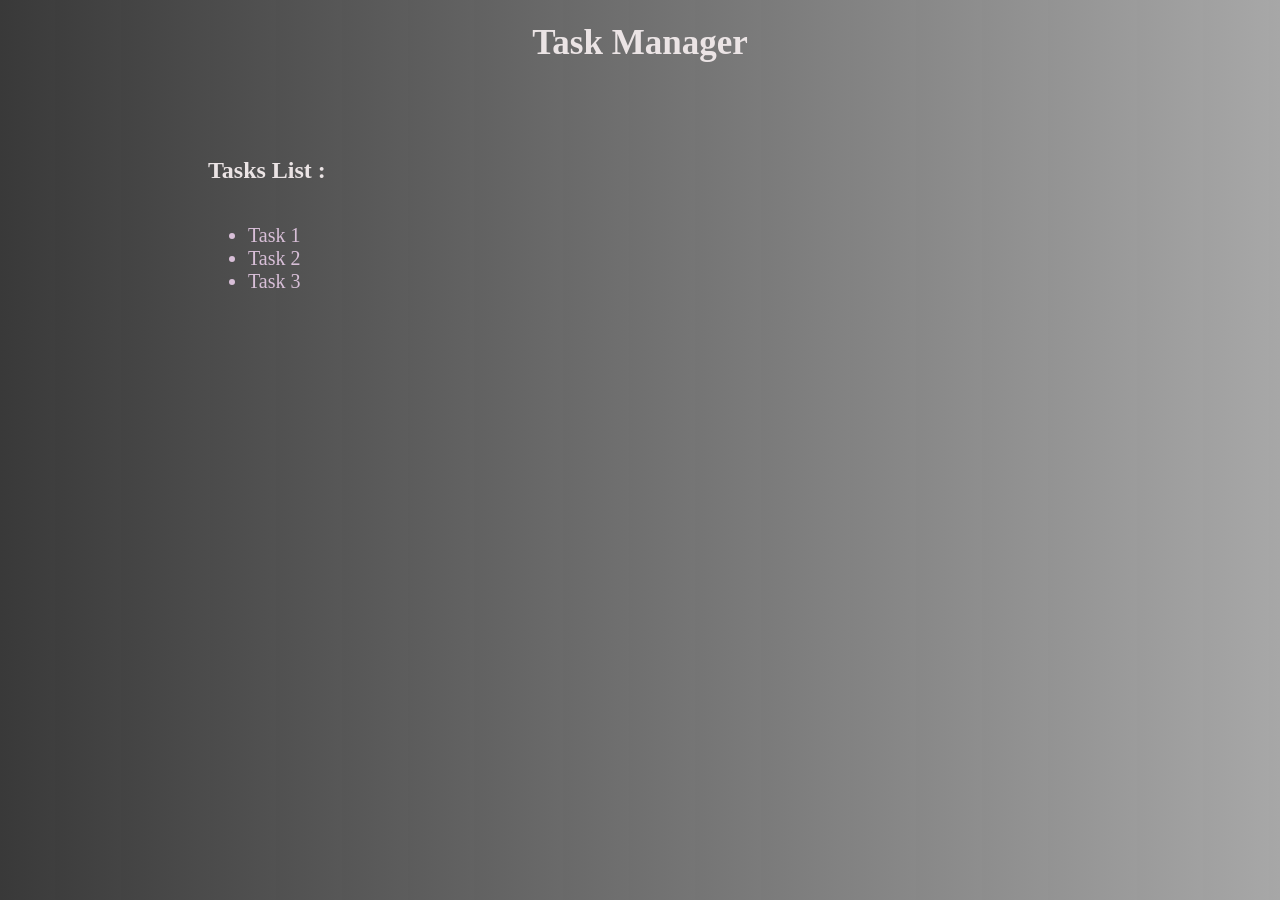
==== project1/index.html @ 1c52dbda "Intial code" ====
<!DOCTYPE html>
<html lang="en">
<head>
    <meta charset="utf-8">
    <meta name="viewport" content="width=device-width, initial-scale=1.0">
    <title>Task Manager</title>
    <link rel="stylesheet" href="style.css">
</head>
<body>
    <h1>Task Manager</h1>
    <div class="container">
        <div class="class-list">
            <h2>Tasks List :</h2>
        </div>

        <div class="task-list">
            <ul>
                <li>Task 1</li>
                <li>Task 2</li>
                <li>Task 3</li>
            </ul>
        </div>

        </div>
    </div>

</body>
</html>
---- project1/style.css ----
body {
    background-color: #333333db;
    background-image: linear-gradient(90deg, rgba(0, 0, 0, 0.273) 0%, rgba(255, 255, 255, 0.5) 100%);
}

h1{
    text-align: center;
    font-size:35px;
    color:rgb(235, 228, 229);
    font-family:Cambria, Cochin, Georgia, Times, 'Times New Roman', serif;
}

h2{
    color:rgb(235, 228, 229);
    padding-left: 200px;
    padding-top:50px;
    font-family:Cambria, Cochin, Georgia, Times, 'Times New Roman', serif;
}

.container{
    display: flex;
    flex-direction: column;
}

.class-list{

}

.task-list{
    padding-left:200px;
    font-size:20px;
    color:thistle;
}
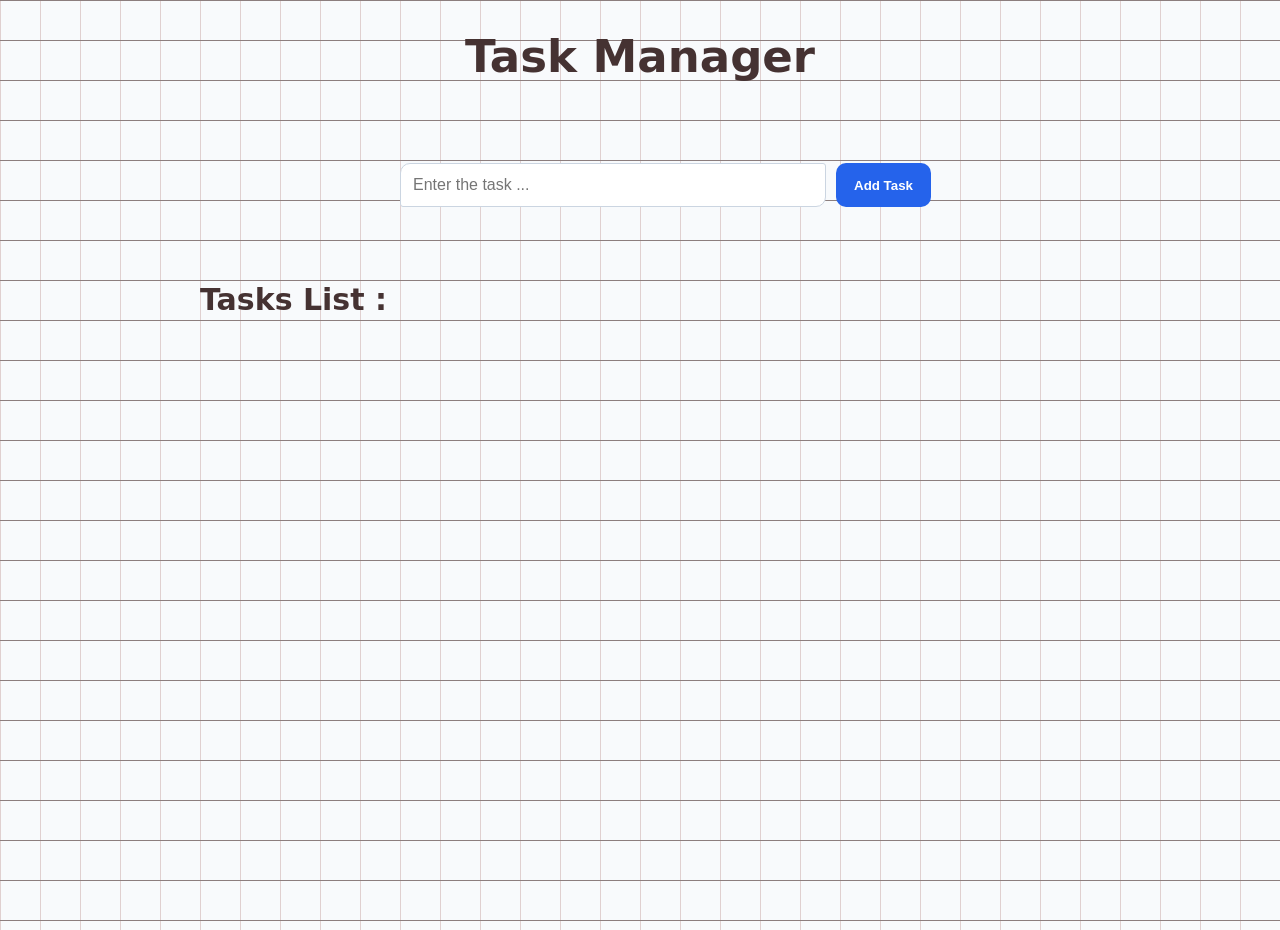
==== commit 4e35edc9: "Committing code" ====
--- a/project1/index.html
+++ b/project1/index.html
@@ -9,20 +9,15 @@
 <body>
     <h1>Task Manager</h1>
     <div class="container">
-        <div class="class-list">
-            <h2>Tasks List :</h2>
-        </div>
 
         <div class="task-list">
-            <ul>
-                <li>Task 1</li>
-                <li>Task 2</li>
-                <li>Task 3</li>
-            </ul>
+            <input type="text" id="inputTask" placeholder="Enter the task ...">
+            <button id="addTaskButton">Add Task</button>
         </div>
-
-        </div>
+         <h2>Tasks List :</h2>
+        
+        <ul id="taskList"></ul>
     </div>
-
+    <script src="index.js"></script>
 </body>
 </html>
--- a/project1/style.css
+++ b/project1/style.css
@@ -1,20 +1,28 @@
+
 body {
-    background-color: #333333db;
-    background-image: linear-gradient(90deg, rgba(0, 0, 0, 0.273) 0%, rgba(255, 255, 255, 0.5) 100%);
+    background-color: #f8fafc;
+    margin: 0;
+    min-height: 100vh;
+    background-image: linear-gradient( rgb(140, 126, 126) 1px, transparent 1px),
+    linear-gradient(90deg, rgb(224, 208, 208) 1px, transparent 1px);
+    background-size: 40px 40px;
 }
 
 h1{
     text-align: center;
-    font-size:35px;
-    color:rgb(235, 228, 229);
-    font-family:Cambria, Cochin, Georgia, Times, 'Times New Roman', serif;
+    font-size:45px;
+    color:rgb(69, 50, 50);
+    font-family: system-ui, -apple-system, BlinkMacSystemFont, 'Segoe UI', 
+    Roboto, Oxygen, Ubuntu, Cantarell, 'Open Sans', 'Helvetica Neue', sans-serif;
 }
 
 h2{
-    color:rgb(235, 228, 229);
+    color:rgb(69, 50, 50);
+    font-size:30px;
     padding-left: 200px;
     padding-top:50px;
-    font-family:Cambria, Cochin, Georgia, Times, 'Times New Roman', serif;
+    font-family: system-ui, -apple-system, BlinkMacSystemFont, 'Segoe UI', 
+    Roboto, Oxygen, Ubuntu, Cantarell, 'Open Sans', 'Helvetica Neue', sans-serif;
 }
 
 .container{
@@ -22,12 +30,129 @@
     flex-direction: column;
 }
 
-.class-list{
-
+.complete-checkbox {
+    width: 18px;
+    height: 18px;
+    cursor: pointer;
+    accent-color: #22c55e;
 }
 
 .task-list{
     padding-left:200px;
-    font-size:20px;
-    color:thistle;
+    font-size:25px;
+    color:rgb(69, 50, 50);
+    display: flex;
+    gap: 10px;
+}
+
+.class-item{
+    padding: 10px;
+    color:rgb(69, 50, 50);
+}
+
+.addButton{
+    padding-left:200px;
+    padding-top:20px;
+    color:navy;
+}
+
+#inputTask {
+    margin-left: 200px;
+    margin-top: 50px;
+    width: 400px;
+    padding: 12px 12px;
+    border: 1px solid #cbd5e1;
+    border-radius: 10px 3px;
+    font-size: 16px;
+    outline: none;
+}
+
+#inputTask:focus {
+    border-color: #3b82f6;
+}
+
+#addTaskButton {
+    padding: 12px 18px;
+    margin-top: 50px;
+    border: none;
+    border-radius: 10px;
+    background: #2563eb;
+    color: white;
+    cursor: pointer;
+    font-weight: 600;
+    transition: 0.2s ease;
+}
+
+#addTaskButton:hover {
+    background: #1d4ed8;
+}
+
+#taskList { 
+    list-style: none; 
+    padding: 0; 
+    margin-top: 25px; 
+    margin-left: 200px;
+    width: 100%; 
+    max-width: 550px; 
+}
+
+.task-item {
+    display: flex;
+    justify-content: space-between;
+    align-items: center;
+    background: rgba(255, 255, 255, 0.95);
+    padding: 14px 18px;
+    margin-bottom: 12px;
+    border: 1px solid #cbd5e1; 
+    border-radius: 10px;
+    box-shadow: 0 4px 6px -1px rgba(0, 0, 0, 0.05), 0 2px 4px -1px rgba(0, 0, 0, 0.03); 
+    transition: all 0.2s ease;
+}
+
+.task-text {
+    font-size: 16px;
+    font-weight: 500;
+    color: #334155;
+    word-break: break-word;
+}
+
+.completed {
+    text-decoration: line-through;
+    color: #94a3b8;
+}
+
+.actions {
+    display: flex;
+    gap: 8px;
+}
+
+.complete-btn,
+.delete-btn {
+    border: none;
+    border-radius: 8px;
+    padding: 8px 12px;
+    cursor: pointer;
+    font-size: 14px;
+    font-weight: 600;
+    transition: all 0.2s ease;
+}
+
+/* Complete Button */
+.complete-btn {
+    background: #22c55e;
+    color: white;
+}
+
+.complete-btn:hover {
+    background: #16a34a;
+}
+
+/* Delete Button */
+.delete-btn {
+    background: #ef4444;
+    color: white;
+}
+
+.delete-btn:hover {
+    background: #dc2626;
 }
